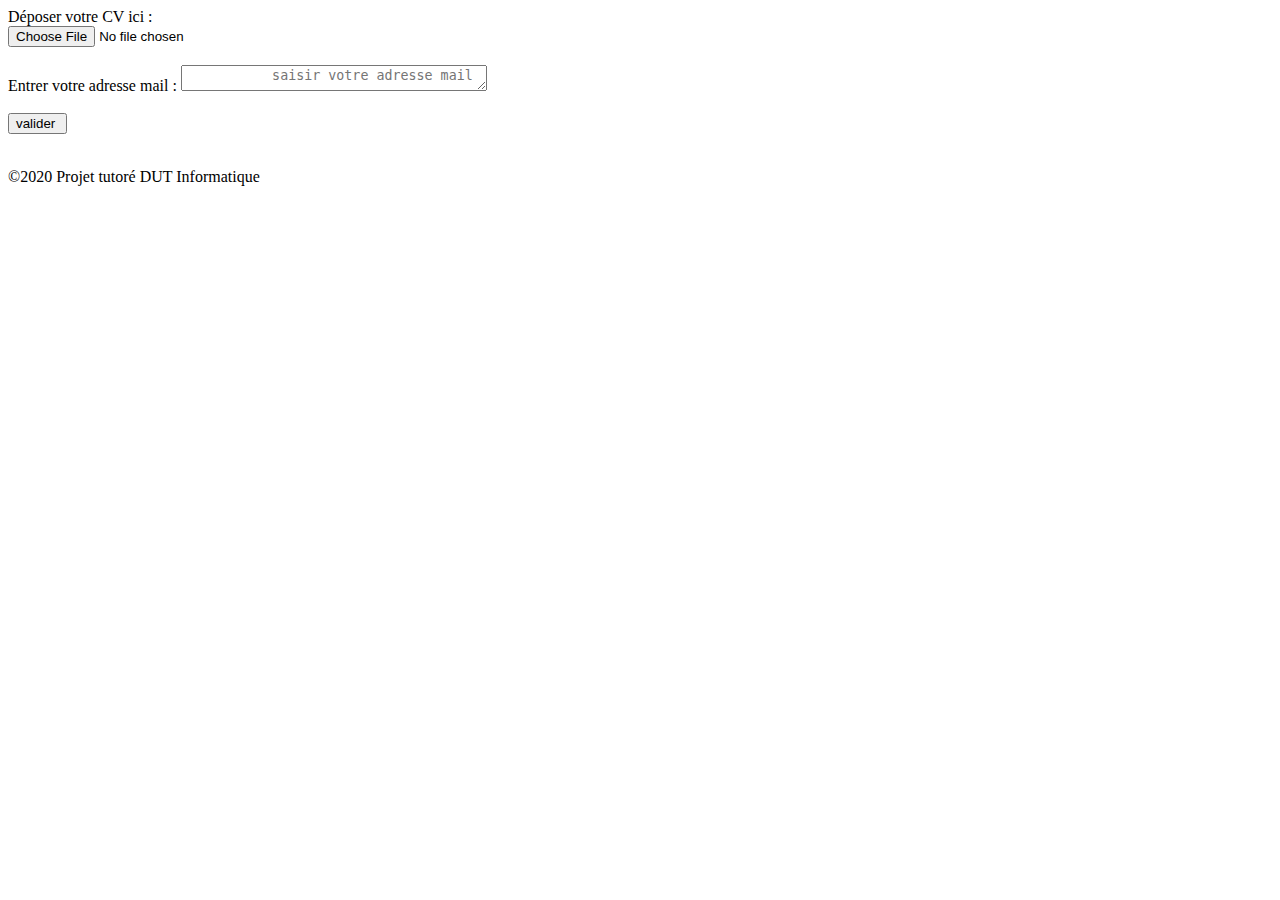
==== deposerCV.html @ 727a0e03 "html pour chaque site" ====
<!DOCTYPE html>

<head>
    <meta charset="utf-8">
    <title>Dépot du CV</title>
</head>

<body>
    <label>Déposer votre CV ici : </label><br />
    <form id="upload-form" action="upload.php" methode="post" enctype="multipart/form-date">
        <input type="file" id="upload" name="upload" /><br /><br />


    </form>



    <label>Entrer votre adresse mail : </label>
    <textarea style="width:300px;height:20px;" name='text' value="" required="required"
        placeholder="           saisir votre adresse mail"></textarea><br /><br />
    <input type='submit' value="valider " onclick="window.location.replace('index.html')"></input><br /><br />

</body>
<footer>
    <p>©2020 Projet tutoré DUT Informatique</p>
</footer>

</html>
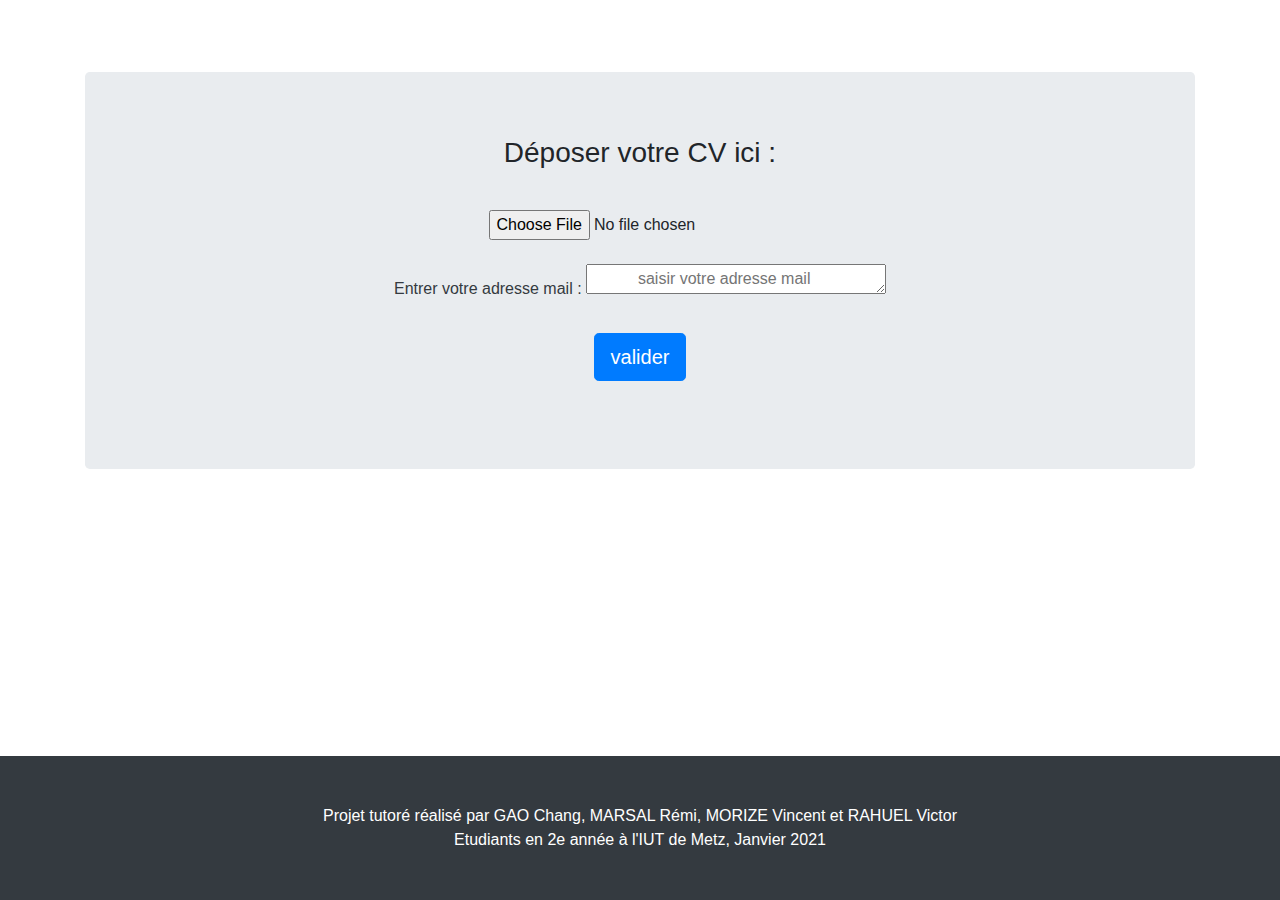
==== commit 6b8dc4f9: "css" ====
--- a/deposerCV.html
+++ b/deposerCV.html
@@ -3,26 +3,45 @@
 <head>
     <meta charset="utf-8">
     <title>Dépot du CV</title>
+    <link rel="stylesheet" href="https://maxcdn.bootstrapcdn.com/bootstrap/4.0.0/css/bootstrap.min.css"
+        integrity="sha384-Gn5384xqQ1aoWXA+058RXPxPg6fy4IWvTNh0E263XmFcJlSAwiGgFAW/dAiS6JXm" crossorigin="anonymous">
+
 </head>
 
 <body>
-    <label>Déposer votre CV ici : </label><br />
-    <form id="upload-form" action="upload.php" methode="post" enctype="multipart/form-date">
-        <input type="file" id="upload" name="upload" /><br /><br />
+    <br /><br /><br />
+    <div class="container">
+        <div class="jumbotron">
+            <main class="form-signin text-center">
+                <form>
+                    <h1 class=" h3 mb-3 fw-normal">Déposer votre CV ici : </h1><br />
+                    <form id="upload-form" action="upload.php" methode="post" enctype="multipart/form-date">
+                        <input type="file" id="upload" name="upload" /><br /><br />
 
 
-    </form>
+                    </form>
 
 
 
-    <label>Entrer votre adresse mail : </label>
-    <textarea style="width:300px;height:20px;" name='text' value="" required="required"
-        placeholder="           saisir votre adresse mail"></textarea><br /><br />
-    <input type='submit' value="valider " onclick="window.location.replace('index.html')"></input><br /><br />
+                    <label class="text-dark">Entrer votre adresse mail : </label>
+                    <textarea style="width:300px;height:30px;" name='text' value="" required="required"
+                        placeholder="           saisir votre adresse mail"></textarea><br /><br />
+                    <input class=" btn btn-lg btn-primary bouton1" type='submit' value="valider "
+                        onclick="window.location.replace('index.html')"></input><br /><br />
+                </form>
+            </main>
+        </div>
+    </div>
+</body>
 
-</body>
-<footer>
-    <p>©2020 Projet tutoré DUT Informatique</p>
+
+<footer class="footer fixed-bottom mt-auto py-5 bg-dark text-center">
+    <div class="container">
+        <span class="m-0 text-white">Projet tutoré réalisé par GAO Chang, MARSAL Rémi, MORIZE Vincent et RAHUEL
+            Victor</span><br />
+        <span class="m-0 text-white">Etudiants en 2e année à l'IUT de Metz, Janvier 2021</span>
+    </div>
 </footer>
 
+
 </html>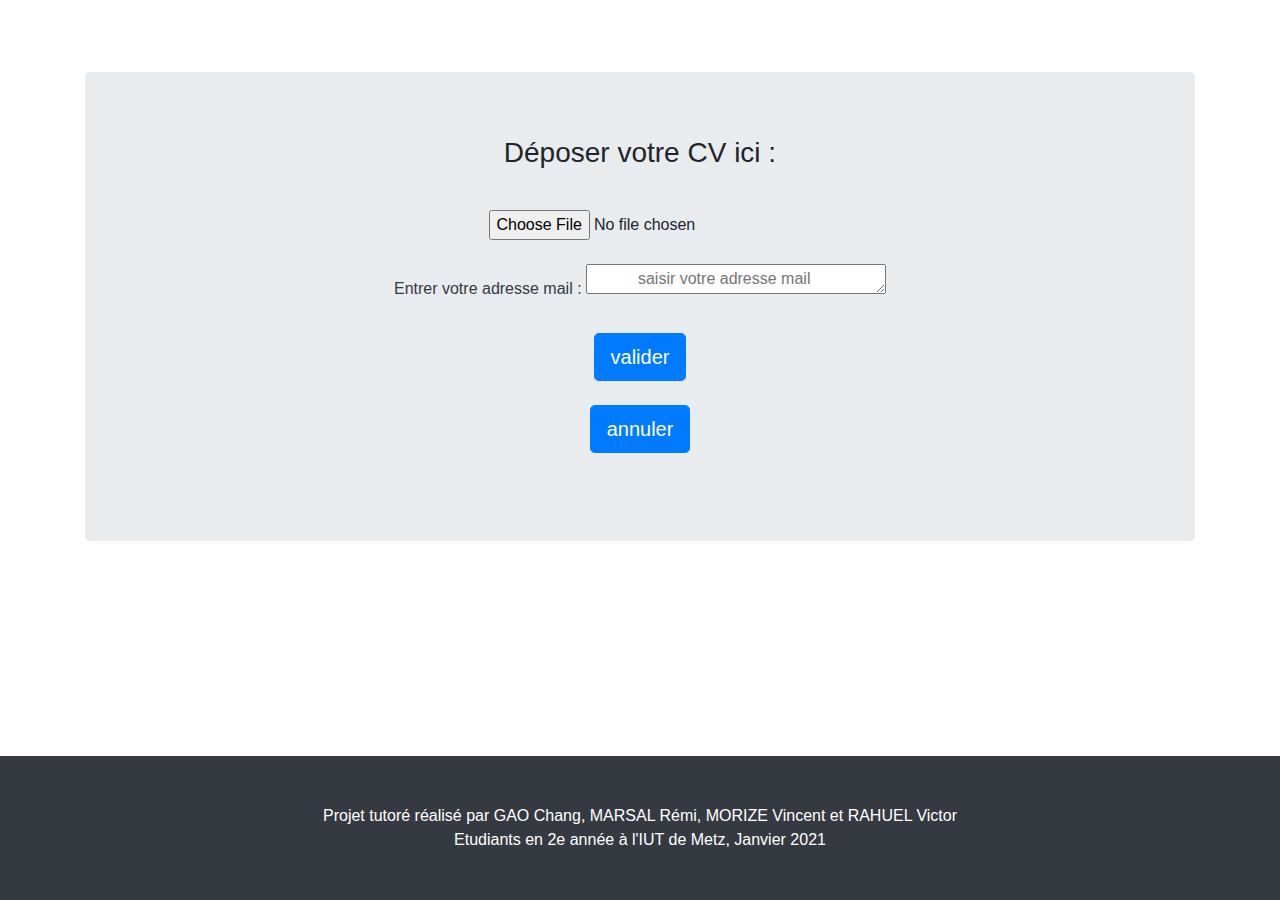
==== commit 58d008c7: "php" ====
--- a/deposerCV.html
+++ b/deposerCV.html
@@ -28,6 +28,9 @@
                         placeholder="           saisir votre adresse mail"></textarea><br /><br />
                     <input class=" btn btn-lg btn-primary bouton1" type='submit' value="valider "
                         onclick="window.location.replace('index.html')"></input><br /><br />
+                        <input class="  btn btn-lg btn-primary bouton1" type='button' value="annuler"
+                        onclick="window.location.replace('offreEmploi.html')"></input><br /><br />
+                
                 </form>
             </main>
         </div>
